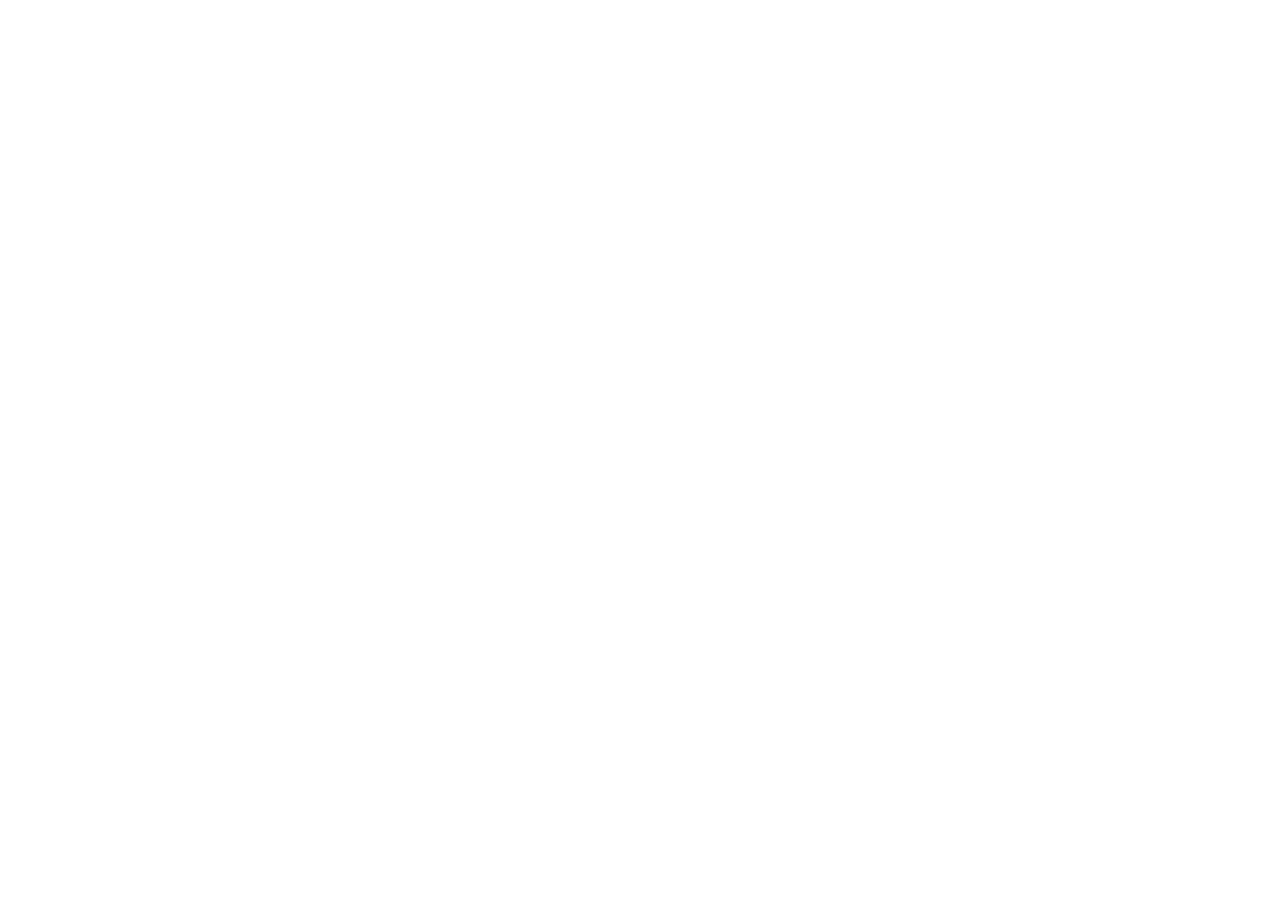
==== NasaAppChallenge_Profit_One_Trillion/asteroids_profit_game2/index.html @ 6887efb6 "Defined project structure. Processing part and html5 client part" ====
<!DOCTYPE html>

<html ng-app="pot">

<head>
	
	<title>Albert test</title>

	<!--[if lt IE 9]>
	<script type="text/javascript" src="http://html5shiv.googlecode.com/svn/trunk/html5.js"></script>
	<![endif]-->

	<meta http-equiv="Content-Type" content="text/html; charset=UTF-8" />
	<meta http-equiv="Content-Language" content="EN" />
	<meta name="description" content="Test page" />
	<meta name="keywords" content="test,page" />
	<meta name="author" content="Peter van Vliet" />
	<meta name="copyright" content="Peter van Vliet" />
	<meta name="application-name" content="Test" />
	<meta name="viewport" content="width=device-width, initial-scale=1, maximum-scale=1, user-scalable=no">

	<link rel="shortcut icon" type="image/png" href="/images/icon.png">
	<link rel="stylesheet" href="http://netdna.bootstrapcdn.com/bootstrap/3.0.0/css/bootstrap.min.css">
	<link rel="stylesheet" href="http://netdna.bootstrapcdn.com/bootstrap/3.0.0/css/bootstrap-theme.min.css">
	<link rel="stylesheet" type="text/css" media="screen" href="main.css" />

	<script src="//code.jquery.com/jquery.js"></script>
	<script src="http://netdna.bootstrapcdn.com/bootstrap/3.0.0/js/bootstrap.min.js"></script>

	<script type="text/javascript" src="js/libraries.js"></script>
	<script type="text/javascript" src="js/application.js"></script>
	
    <link rel="stylesheet" href="style/demo.css">

</head>

<body>

<div id="page">
	
	<section id="content">
	
        <div class="sample">
            <canvas id="canvas"></canvas>
        </div>
        
	</section>
		
    <script type="text/javascript">
        (function() {
			var director= new CAAT.Director().initialize(
		        600,
		        600,
		        document.getElementById('canvas') );
		 
			var scene = director.createScene();
			
			for( var i = 0; i < 10; i ++ )
			{
				new AsteroidActor( scene );
			}
			
			CAAT.loop(1);
		})();
    </script>
	
	</div>


</body>

</html>
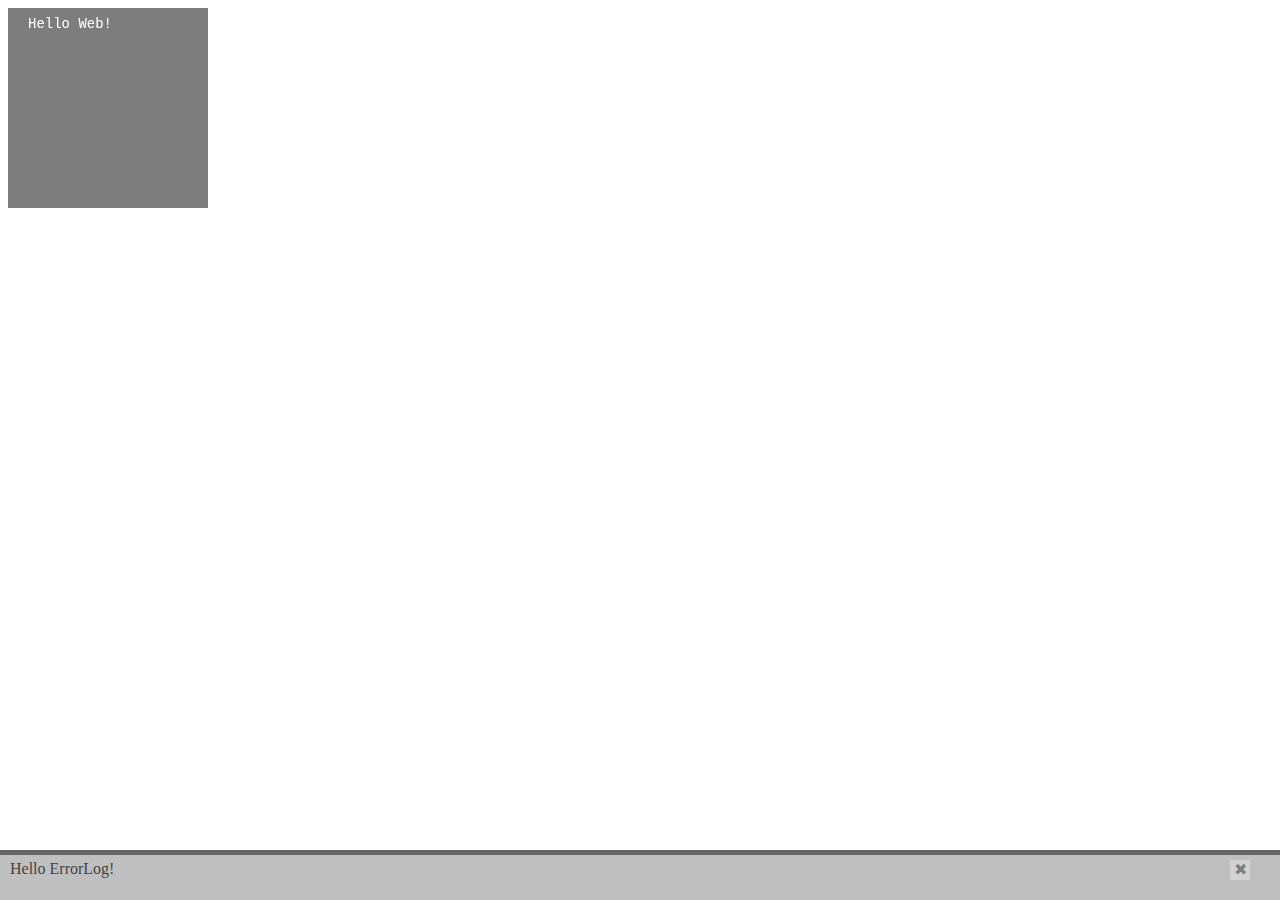
==== commit 4b11a8b7: "Merge branch 'master' of https://github.com/Josvanegmond/NasaAppChallenge_Profit_One_Trillion" ====
--- a/NasaAppChallenge_Profit_One_Trillion/asteroids_profit_game2/index.html
+++ b/NasaAppChallenge_Profit_One_Trillion/asteroids_profit_game2/index.html
@@ -1,10 +1,10 @@
 <!DOCTYPE html>
 
-<html ng-app="pot">
+<html>
 
 <head>
 	
-	<title>Albert test</title>
+	<title>Profit One Trillion</title>
 
 	<!--[if lt IE 9]>
 	<script type="text/javascript" src="http://html5shiv.googlecode.com/svn/trunk/html5.js"></script>
@@ -12,61 +12,23 @@
 
 	<meta http-equiv="Content-Type" content="text/html; charset=UTF-8" />
 	<meta http-equiv="Content-Language" content="EN" />
-	<meta name="description" content="Test page" />
-	<meta name="keywords" content="test,page" />
-	<meta name="author" content="Peter van Vliet" />
-	<meta name="copyright" content="Peter van Vliet" />
+	<meta name="description" content="Asteroid Mining Game" />
+	<meta name="keywords" content="asteroid,mining,game" />
+	<meta name="author" content="Jos van Egmond" />
+	<meta name="copyright" content="SpaceAppsChallenge" />
 	<meta name="application-name" content="Test" />
 	<meta name="viewport" content="width=device-width, initial-scale=1, maximum-scale=1, user-scalable=no">
 
 	<link rel="shortcut icon" type="image/png" href="/images/icon.png">
-	<link rel="stylesheet" href="http://netdna.bootstrapcdn.com/bootstrap/3.0.0/css/bootstrap.min.css">
-	<link rel="stylesheet" href="http://netdna.bootstrapcdn.com/bootstrap/3.0.0/css/bootstrap-theme.min.css">
-	<link rel="stylesheet" type="text/css" media="screen" href="main.css" />
 
-	<script src="//code.jquery.com/jquery.js"></script>
-	<script src="http://netdna.bootstrapcdn.com/bootstrap/3.0.0/js/bootstrap.min.js"></script>
-
-	<script type="text/javascript" src="js/libraries.js"></script>
-	<script type="text/javascript" src="js/application.js"></script>
-	
-    <link rel="stylesheet" href="style/demo.css">
+	<script type="text/javascript" src="processing.js"></script>
 
 </head>
 
 <body>
-
 <div id="page">
-	
-	<section id="content">
-	
-        <div class="sample">
-            <canvas id="canvas"></canvas>
-        </div>
-        
-	</section>
-		
-    <script type="text/javascript">
-        (function() {
-			var director= new CAAT.Director().initialize(
-		        600,
-		        600,
-		        document.getElementById('canvas') );
-		 
-			var scene = director.createScene();
-			
-			for( var i = 0; i < 10; i ++ )
-			{
-				new AsteroidActor( scene );
-			}
-			
-			CAAT.loop(1);
-		})();
-    </script>
-	
-	</div>
-
-
+	<canvas data-processing-sources="./test.pde"></canvas>
+</div>
 </body>
 
-</html>+</html>
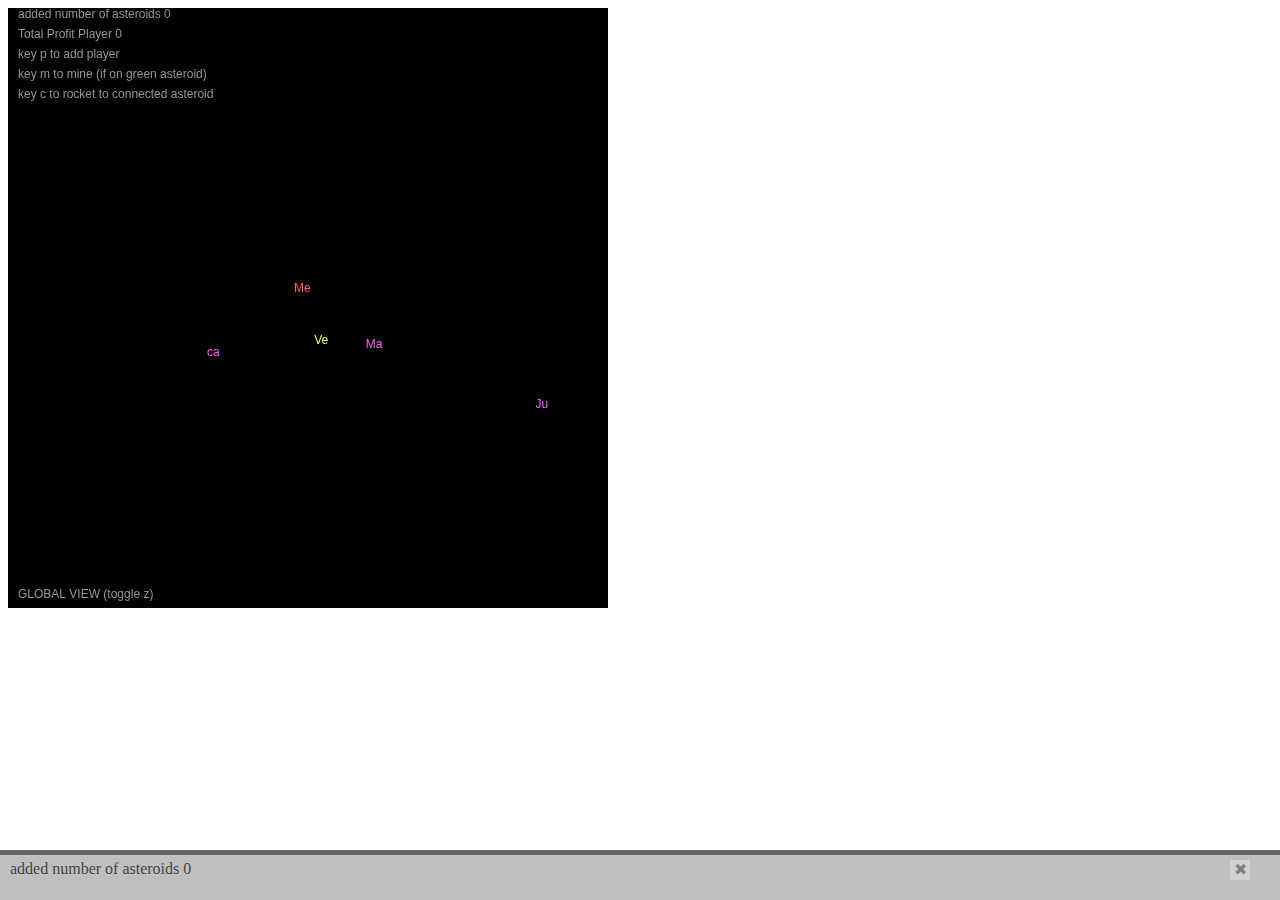
==== commit 71ea5ad0: "fixing merge conflicts" ====
--- a/NasaAppChallenge_Profit_One_Trillion/asteroids_profit_game2/index.html
+++ b/NasaAppChallenge_Profit_One_Trillion/asteroids_profit_game2/index.html
@@ -27,7 +27,7 @@
 
 <body>
 <div id="page">
-	<canvas data-processing-sources="./test.pde"></canvas>
+	<canvas data-processing-sources="./asteroids_profit_game2.pde orbit_class.pde planet_class.pde player_class.pde"></canvas>
 </div>
 </body>
 
